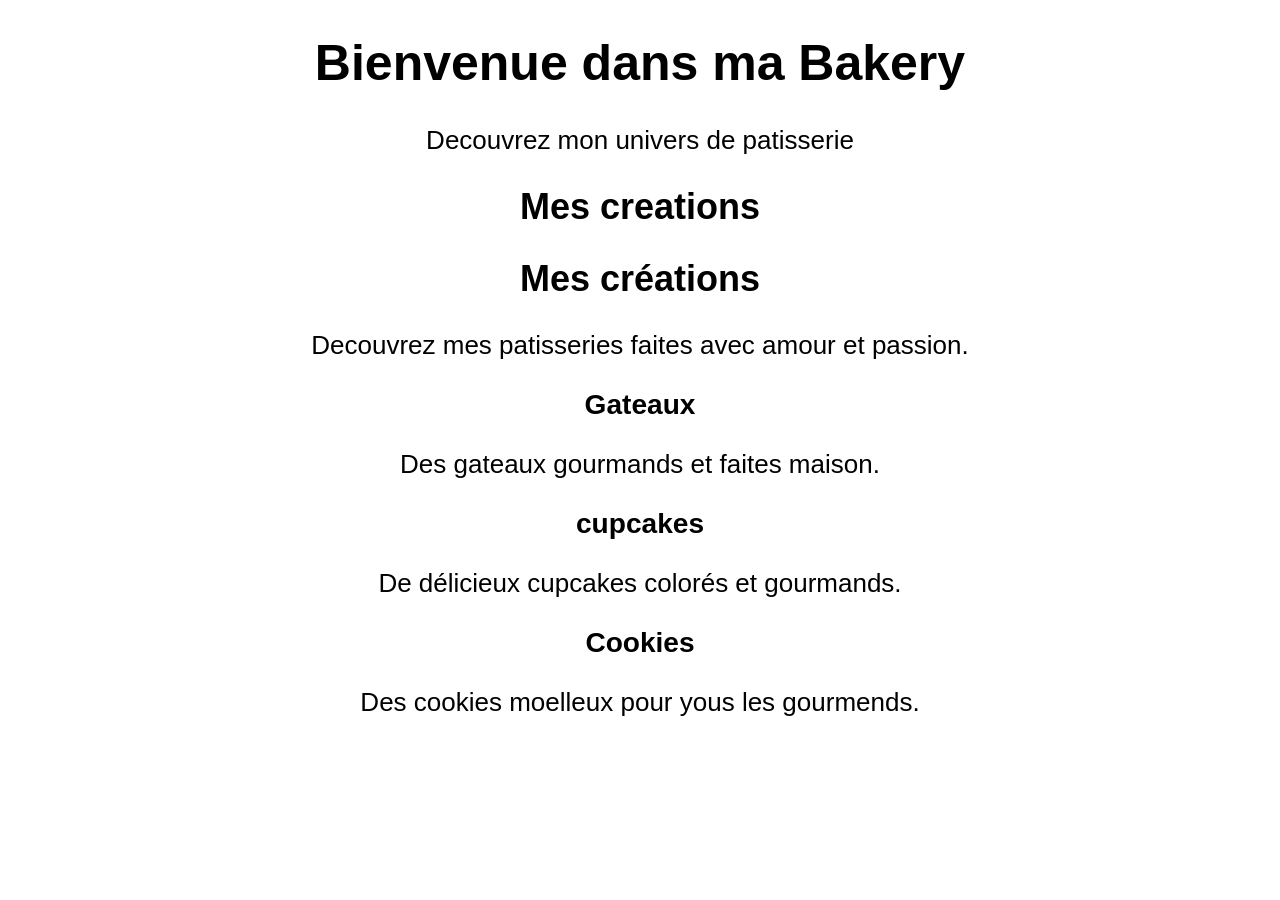
==== index.html @ 4f1f0ae2 "Update index.html" ====
<!DOCTYPE html>
<html lang="fr">
  <head> 
    <meta charset="UTF-8"
  <meta name="viewport"content"width=device-width, initial-scale=1.0> 
    <title>Ma Bakery</title> 
    <link rel="stylesheet" href="style.css">
  </head>
  <body>
    <h1>Bienvenue dans ma Bakery </h1> 
    <p> Decouvrez mon univers de patisserie </p> 
    <h2> Mes creations </h2> 
    <section>
      <h2> Mes créations</h2> 
      <p> Decouvrez mes patisseries faites avec amour et passion.</p>
      <h3>Gateaux </h3>
      <p> Des gateaux gourmands et faites maison.</p>
      <h3> cupcakes </h3>
      <p> De délicieux cupcakes colorés et gourmands.</p>
      <h3> Cookies </h3>
      <p> Des cookies moelleux pour yous les gourmends.</p>
    </selection>
      
      
    </section>
---- style.css ----
body {font-family: Arial, sans-serif;text-align:center;font-size:24px;}
h1 {font-size:50px;}
h2{font-size:36px;}
p{font-size:26px;}
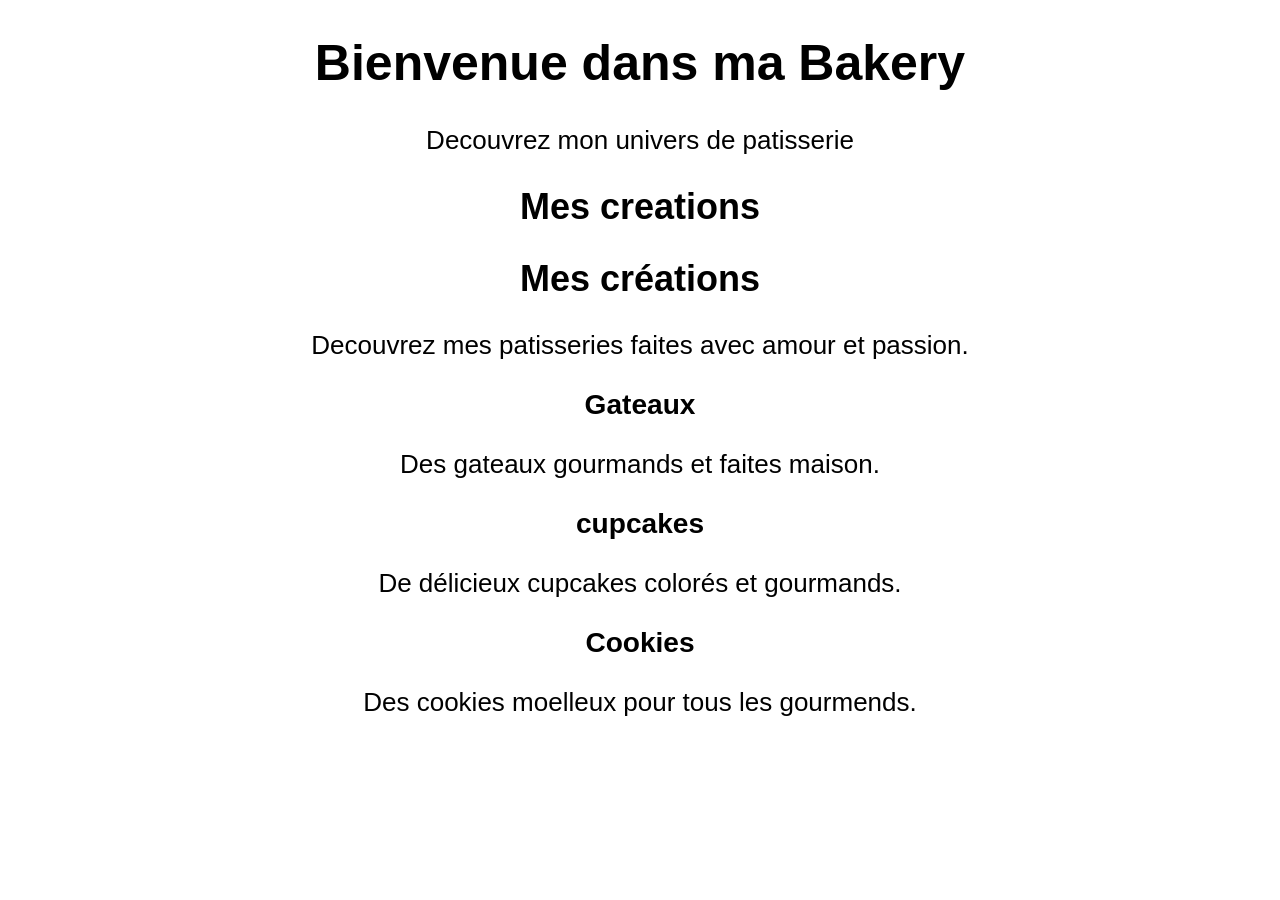
==== commit 7a66dae6: "Correct typo in cookies description" ====
--- a/index.html
+++ b/index.html
@@ -2,13 +2,13 @@
 <html lang="fr">
   <head> 
     <meta charset="UTF-8"
-  <meta name="viewport"content"width=device-width, initial-scale=1.0> 
+  <meta name="viewport"content"width=device-width, initial-scale=1.0>
     <title>Ma Bakery</title> 
     <link rel="stylesheet" href="style.css">
   </head>
   <body>
     <h1>Bienvenue dans ma Bakery </h1> 
-    <p> Decouvrez mon univers de patisserie </p> 
+    <p> Decouvrez mon univers de patisserie </p>
     <h2> Mes creations </h2> 
     <section>
       <h2> Mes créations</h2> 
@@ -18,8 +18,8 @@
       <h3> cupcakes </h3>
       <p> De délicieux cupcakes colorés et gourmands.</p>
       <h3> Cookies </h3>
-      <p> Des cookies moelleux pour yous les gourmends.</p>
+      <p> Des cookies moelleux pour tous les gourmends.</p>
     </selection>
       
       
-    </section>
+  
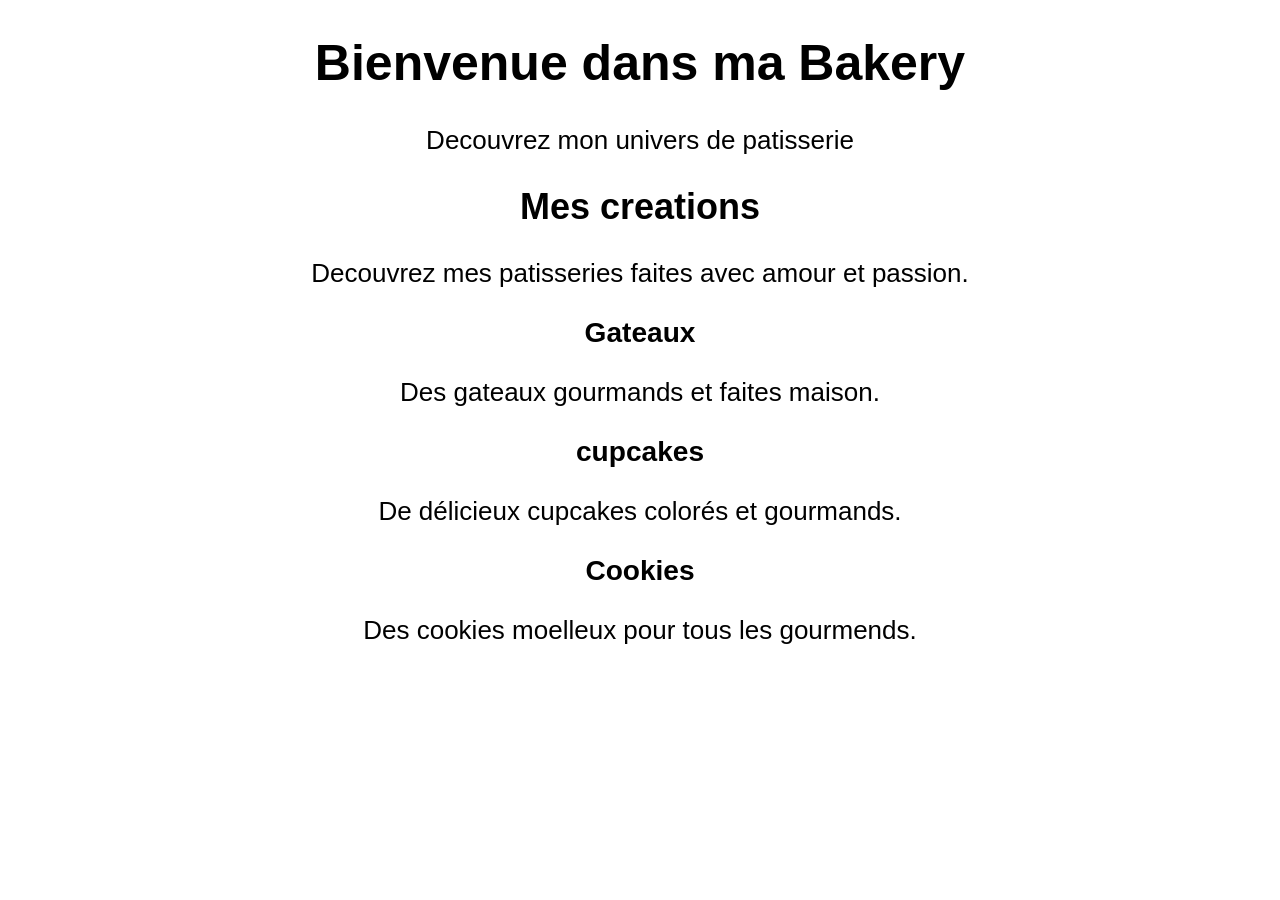
==== commit 3a7d7bf2: "Remove duplicate header in index.html Removed duplicate header for 'Mes créations' in index.html." ====
--- a/index.html
+++ b/index.html
@@ -11,7 +11,7 @@
     <p> Decouvrez mon univers de patisserie </p>
     <h2> Mes creations </h2> 
     <section>
-      <h2> Mes créations</h2> 
+      
       <p> Decouvrez mes patisseries faites avec amour et passion.</p>
       <h3>Gateaux </h3>
       <p> Des gateaux gourmands et faites maison.</p>
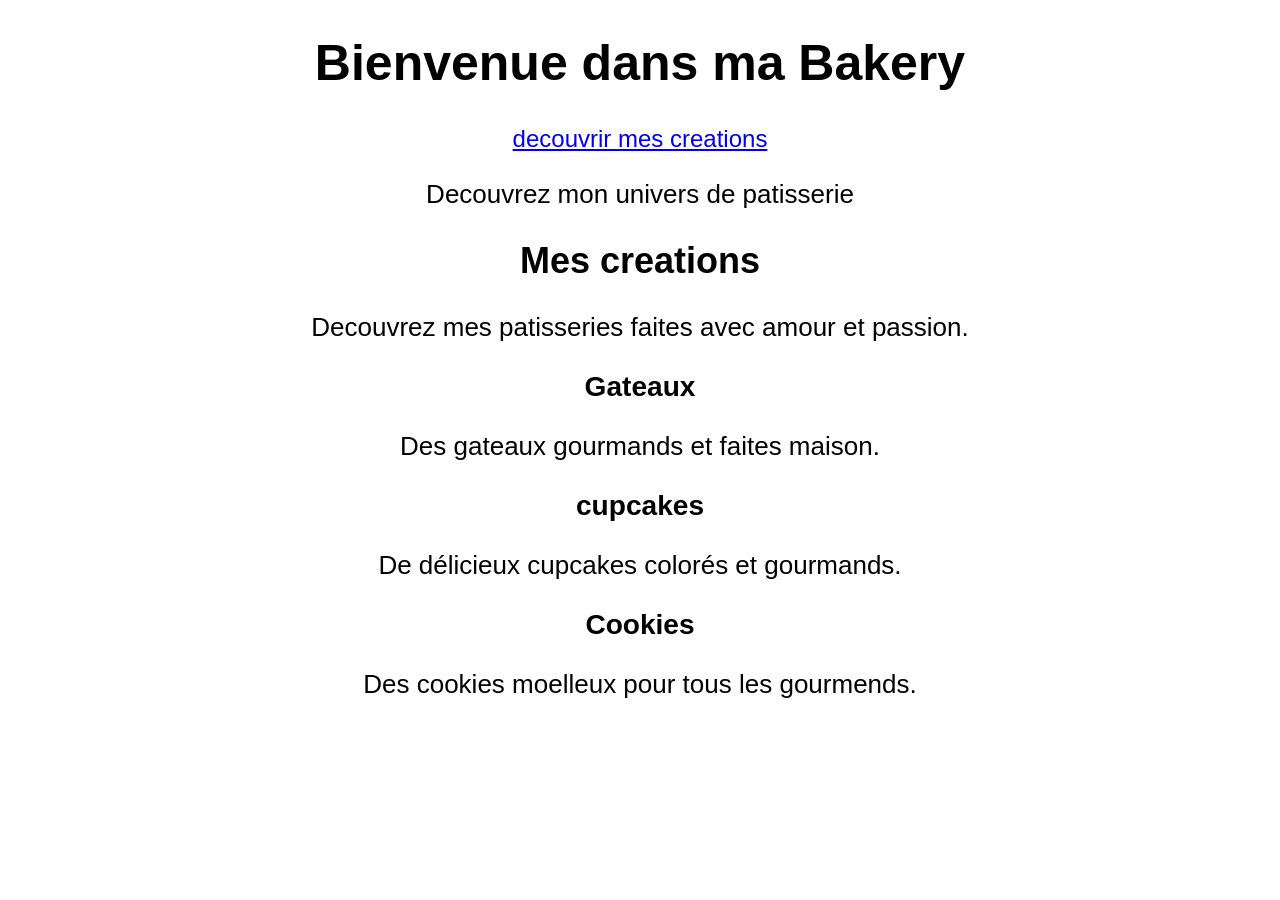
==== commit 35cbd4c0: "Add link to creations.html in index.html" ====
--- a/index.html
+++ b/index.html
@@ -8,6 +8,7 @@
   </head>
   <body>
     <h1>Bienvenue dans ma Bakery </h1> 
+    <a href="creations.html"> decouvrir mes creations</a>
     <p> Decouvrez mon univers de patisserie </p>
     <h2> Mes creations </h2> 
     <section>
